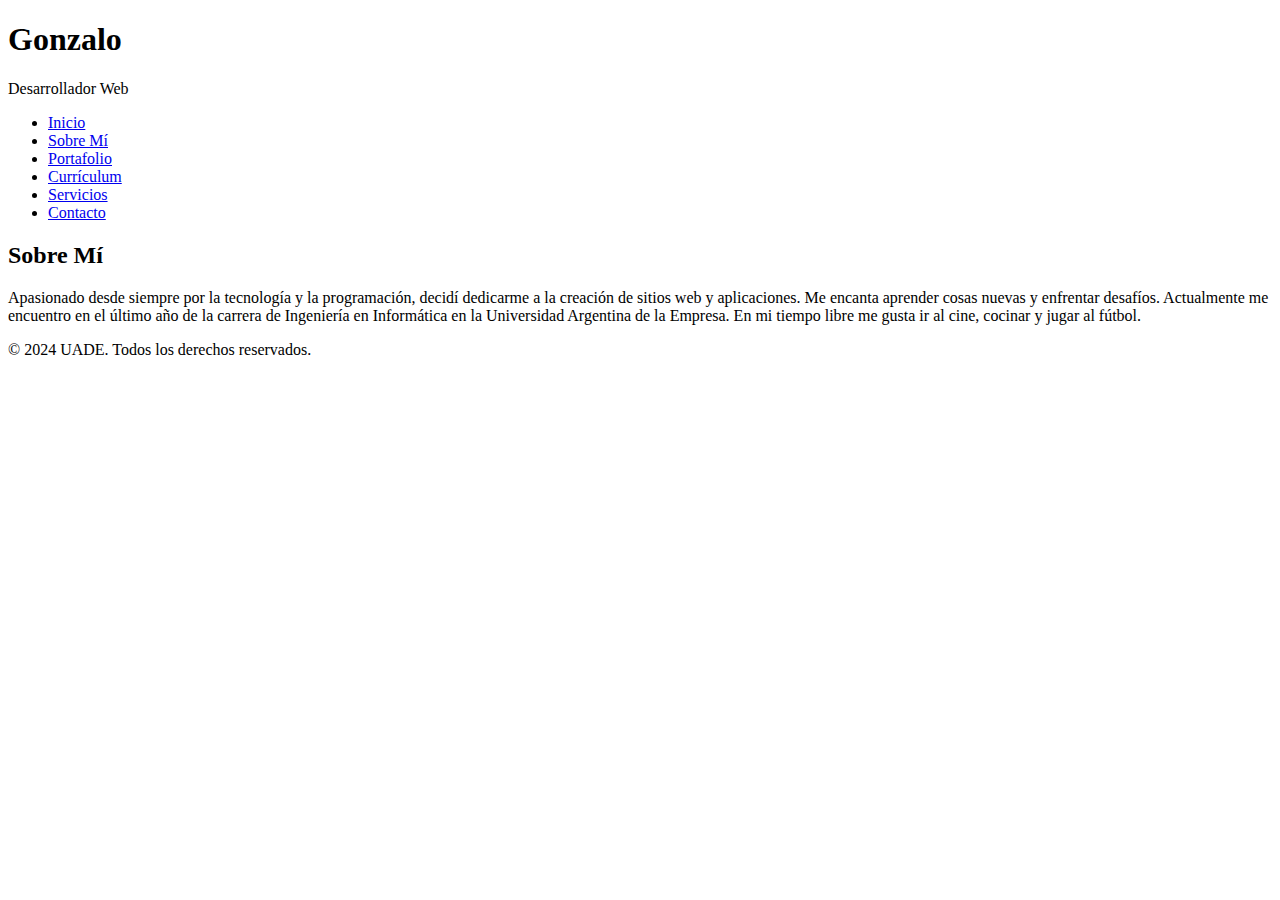
==== about.html @ 1be494c1 "first commit" ====
<!DOCTYPE html>
<html lang="es">
<head>
    <meta charset="UTF-8">
    <meta name="viewport" content="width=device-width, initial-scale=1.0">
    <title>Portfolio Profesional - Gonzalo</title>
</head>
<body>
    <header>
        <h1>Gonzalo</h1>
        <p>Desarrollador Web</p>
        <nav>
            <ul>
                <li><a href="index.html">Inicio</a></li>
                <li><a href="about.html">Sobre Mí</a></li>
                <li><a href="portfolio.html">Portafolio</a></li>
                <li><a href="resume.html">Currículum</a></li>
                <li><a href="services.html">Servicios</a></li>
                <li><a href="contact.html">Contacto</a></li>
            </ul>
        </nav>
    </header>
    <section id="about">
        <h2>Sobre Mí</h2>
        <p>
            Apasionado desde siempre por la tecnología y la programación, decidí dedicarme a la creación de sitios web y aplicaciones.
            Me encanta aprender cosas nuevas y enfrentar desafíos.
            Actualmente me encuentro en el último año de la carrera de Ingeniería en Informática en la Universidad Argentina de la Empresa.
            En mi tiempo libre me gusta ir al cine, cocinar y jugar al fútbol.
        </p>
    </section>

    <footer>
        <p>&copy; 2024 UADE. Todos los derechos reservados.</p>
    </footer>
</body>
</html>
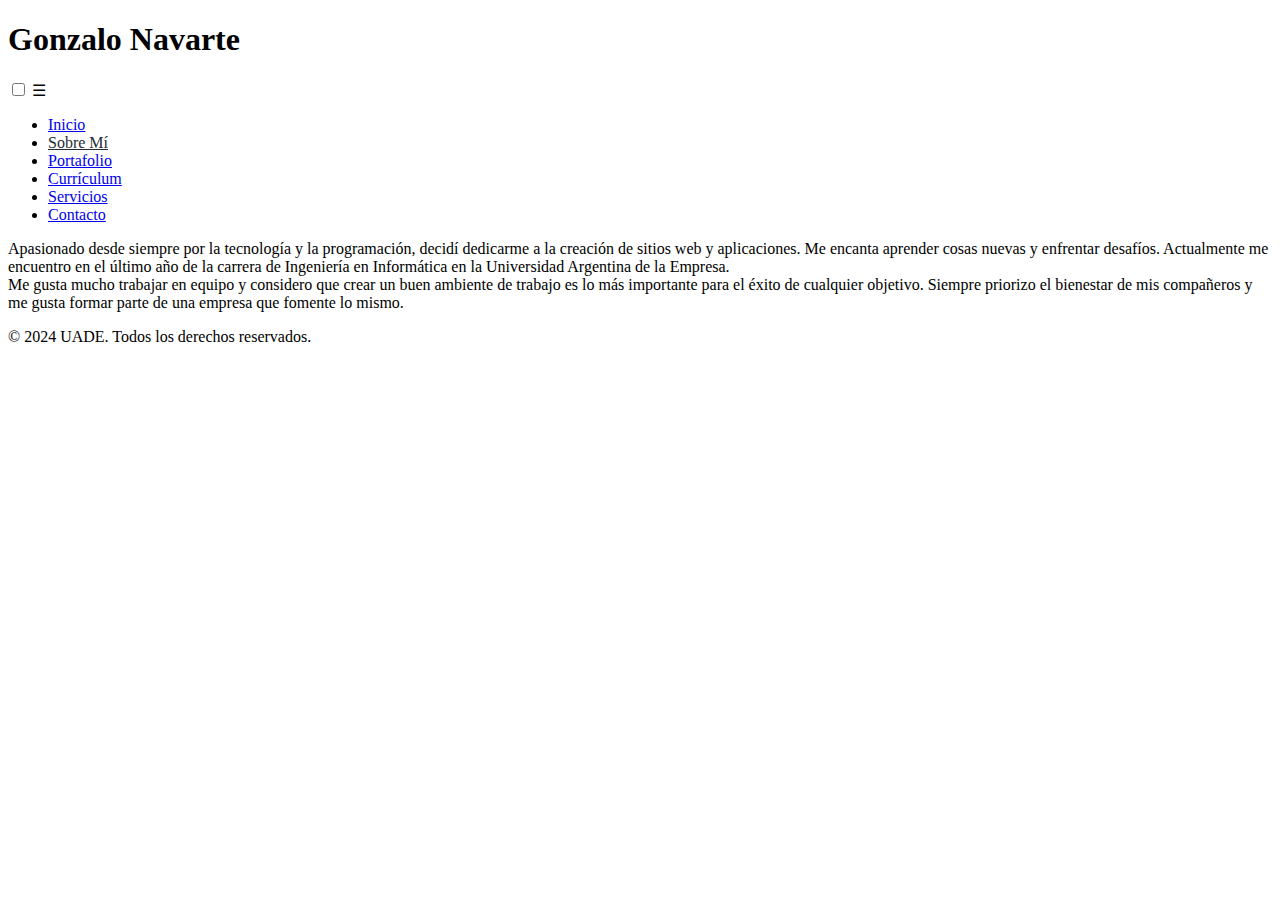
==== commit 4fb850d0: "Adición de menú hamburguesa e imágenes" ====
--- a/about.html
+++ b/about.html
@@ -1,18 +1,23 @@
 <!DOCTYPE html>
-<html lang="es">
+<html lang="en">
 <head>
     <meta charset="UTF-8">
     <meta name="viewport" content="width=device-width, initial-scale=1.0">
-    <title>Portfolio Profesional - Gonzalo</title>
+    <title>Gonzalo Navarte</title>
+    <link rel="stylesheet" href="css/styles.css">
+    <link rel="preconnect" href="https://fonts.googleapis.com">
+    <link rel="preconnect" href="https://fonts.gstatic.com" crossorigin>
+    <link href="https://fonts.googleapis.com/css2?family=Inter:ital,opsz,wght@0,14..32,100..900;1,14..32,100..900&family=Montserrat:ital,wght@0,100..900;1,100..900&display=swap" rel="stylesheet">
 </head>
 <body>
     <header>
-        <h1>Gonzalo</h1>
-        <p>Desarrollador Web</p>
+        <h1>Gonzalo Navarte</h1>
         <nav>
+            <input type="checkbox" id="menu">  
+            <label for="menu">☰</label>
             <ul>
                 <li><a href="index.html">Inicio</a></li>
-                <li><a href="about.html">Sobre Mí</a></li>
+                <li><a href="about.html" style="color: #212B33;">Sobre Mí</a></li>
                 <li><a href="portfolio.html">Portafolio</a></li>
                 <li><a href="resume.html">Currículum</a></li>
                 <li><a href="services.html">Servicios</a></li>
@@ -20,16 +25,15 @@
             </ul>
         </nav>
     </header>
-    <section id="about">
-        <h2>Sobre Mí</h2>
-        <p>
-            Apasionado desde siempre por la tecnología y la programación, decidí dedicarme a la creación de sitios web y aplicaciones.
-            Me encanta aprender cosas nuevas y enfrentar desafíos.
-            Actualmente me encuentro en el último año de la carrera de Ingeniería en Informática en la Universidad Argentina de la Empresa.
-            En mi tiempo libre me gusta ir al cine, cocinar y jugar al fútbol.
-        </p>
-    </section>
-
+    <main>
+        <section id="about">
+            <p>
+                Apasionado desde siempre por la tecnología y la programación, decidí dedicarme a la creación de sitios web y aplicaciones. Me encanta aprender cosas nuevas y enfrentar desafíos. Actualmente me encuentro en el último año de la carrera de Ingeniería en Informática en la Universidad Argentina de la Empresa.
+                <br>
+                Me gusta mucho trabajar en equipo y considero que crear un buen ambiente de trabajo es lo más importante para el éxito de cualquier objetivo. Siempre priorizo el bienestar de mis compañeros y me gusta formar parte de una empresa que fomente lo mismo.
+            </p>
+        </section>
+    </main>
     <footer>
         <p>&copy; 2024 UADE. Todos los derechos reservados.</p>
     </footer>
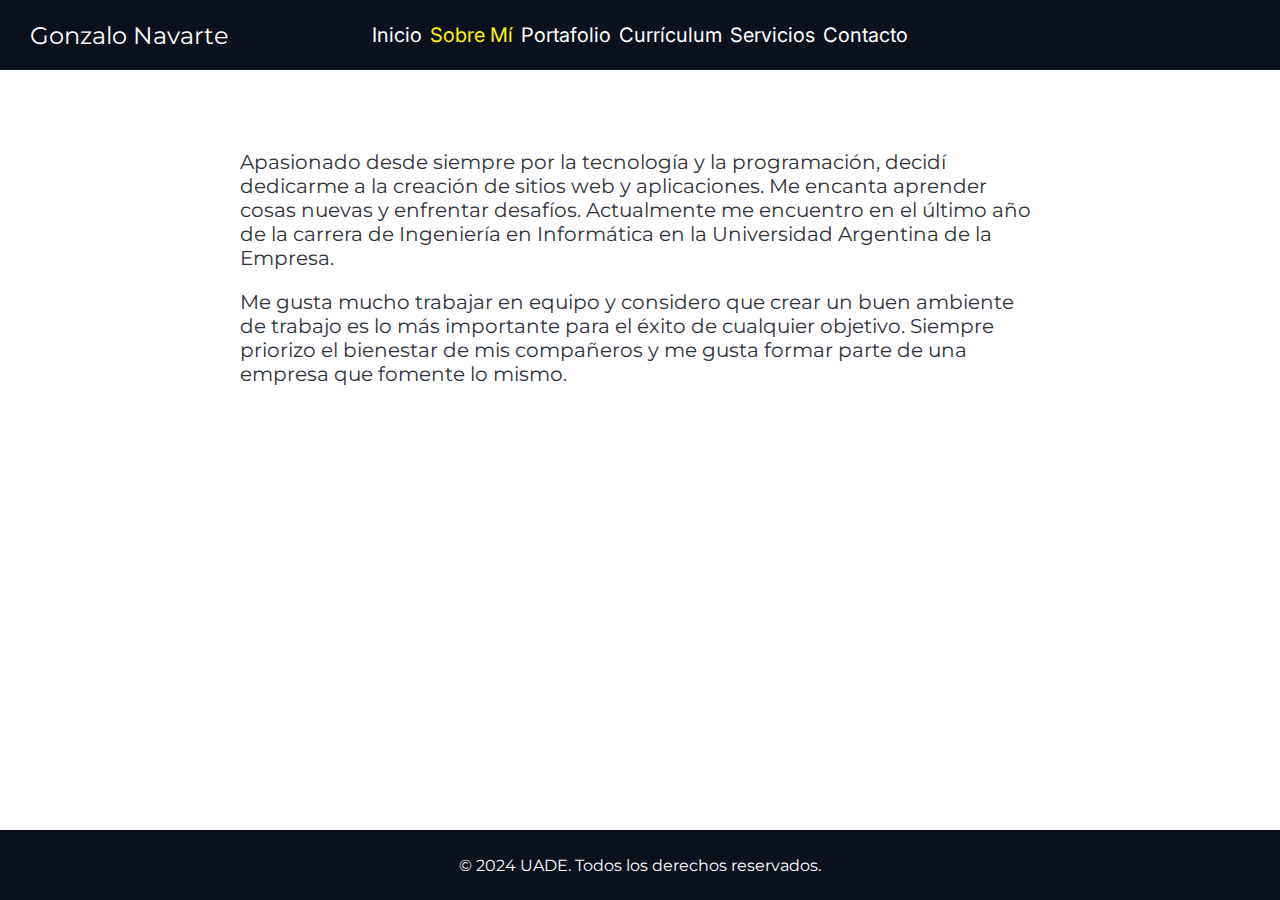
==== commit c76ea4b4: "Adición de estilos" ====
--- a/about.html
+++ b/about.html
@@ -17,7 +17,7 @@
             <label for="menu">☰</label>
             <ul>
                 <li><a href="index.html">Inicio</a></li>
-                <li><a href="about.html" style="color: #212B33;">Sobre Mí</a></li>
+                <li><a href="about.html" style="color: #FFF209;">Sobre Mí</a></li>
                 <li><a href="portfolio.html">Portafolio</a></li>
                 <li><a href="resume.html">Currículum</a></li>
                 <li><a href="services.html">Servicios</a></li>
@@ -25,13 +25,10 @@
             </ul>
         </nav>
     </header>
-    <main>
-        <section id="about">
-            <p>
-                Apasionado desde siempre por la tecnología y la programación, decidí dedicarme a la creación de sitios web y aplicaciones. Me encanta aprender cosas nuevas y enfrentar desafíos. Actualmente me encuentro en el último año de la carrera de Ingeniería en Informática en la Universidad Argentina de la Empresa.
-                <br>
-                Me gusta mucho trabajar en equipo y considero que crear un buen ambiente de trabajo es lo más importante para el éxito de cualquier objetivo. Siempre priorizo el bienestar de mis compañeros y me gusta formar parte de una empresa que fomente lo mismo.
-            </p>
+    <main id="about">
+        <section>
+            <p>Apasionado desde siempre por la tecnología y la programación, decidí dedicarme a la creación de sitios web y aplicaciones. Me encanta aprender cosas nuevas y enfrentar desafíos. Actualmente me encuentro en el último año de la carrera de Ingeniería en Informática en la Universidad Argentina de la Empresa.</p>
+            <p>Me gusta mucho trabajar en equipo y considero que crear un buen ambiente de trabajo es lo más importante para el éxito de cualquier objetivo. Siempre priorizo el bienestar de mis compañeros y me gusta formar parte de una empresa que fomente lo mismo.</p>
         </section>
     </main>
     <footer>
--- a/css/styles.css
+++ b/css/styles.css
@@ -0,0 +1,231 @@
+body {
+    font-family: 'Montserrat', sans-serif;
+    margin: 0;
+    display: grid;
+    grid-template-rows: auto 1fr auto;
+    height: 100vh;
+}
+
+header {
+    height: 70px;
+    background-color: #0C121D;
+    display: flex;
+    align-items: center;
+    justify-content: center;
+    position: relative;
+}
+
+header h1 {
+    color: white;
+    font-size: 24px;
+    font-weight: normal;
+    position: absolute;
+    left: 30px;
+}
+
+nav ul {
+    list-style-type: none;
+    margin: 0;
+    padding: 0;
+    display: flex;
+    gap: 8px;
+}
+
+nav ul li a {
+    text-decoration: none;
+    color: white;
+    font-size: 20px;
+    font-family: 'Inter', sans-serif;
+}
+
+nav input[type="checkbox"] {
+    display: none;
+}
+
+nav label {
+    display: none;
+}
+
+nav img {
+    display: none;
+}
+
+#bienvenida {
+
+    color: #2E323A;
+}
+
+#bienvenida section {
+    display: flex;
+    flex-direction: column;
+    justify-content: center;
+    align-items: center;
+    gap: 20px;
+}
+
+#bienvenida p {
+    font-size: 20px;
+    margin: 0;
+}
+
+#bienvenida img {
+    width: 200px;
+    height: 200px;
+    border-radius: 12px;
+    border: 1px solid #2E323A;
+}
+
+#bienvenida button {
+    width: 160px;
+    height: 48px;
+    background-color: #043C53;
+    color: white;
+    border: 1px solid #2E323A;
+    border-radius: 8px;
+    font-size: 16px;
+    cursor: pointer;
+}
+
+#about {
+    display: flex;
+    flex-direction: column;
+    align-items: center;
+    padding: 0 30px;
+    color: #2E323A;
+}
+
+#about section {
+    display: flex;
+    flex-direction: column;
+    justify-content: center;
+    align-items: center;
+    gap: 20px;
+    margin-top: 80px;
+}
+
+#about p {
+    width: 800px;
+    font-size: 20px;
+    margin: 0;
+}
+
+#portfolio {
+    display: flex;
+    flex-direction: column;
+    align-items: center;
+    padding: 0 30px;
+    gap: 30px;
+}
+
+#portfolio section {
+    display: flex;
+    justify-content: center;
+    gap: 20px;
+    margin-top: 30px;
+}
+
+.project {
+    width: 210px;
+    height: 440px;
+    background-color: #043C53;
+    border-radius: 12px;
+    display: flex;
+    flex-direction: column;
+    justify-content: center;
+    align-items: center;
+}
+
+.project h1 {
+    color: white;
+    font-size: 20px;
+    font-weight: normal;
+    margin: 0;
+}
+
+.project img {
+    width: 190px;
+    height: 400px;
+    border-radius: 8px;
+}
+
+#portfolio button {
+    width: 160px;
+    height: 48px;
+    background-color: #043C53;
+    color: white;
+    border: 1px solid #2E323A;
+    border-radius: 8px;
+    font-size: 16px;
+    cursor: pointer;
+}
+
+footer {
+    background-color: #0C121D;
+    color: white;
+    display: flex;
+    justify-content: center;
+    align-items: center;
+    height: 70px;
+    padding: 0 30px;
+}
+
+footer img {
+    width: auto;
+    height: 20px;
+}
+
+@media (max-width: 992px) {
+    nav ul {
+        display: none;
+        flex-direction: column;
+        position: absolute;
+        background-color: #5B8EBB;
+        width: 50%;
+        top: 70px;
+        right: 0;
+        align-items: center;
+        border-top: 1px solid white;
+        border-bottom-left-radius: 16px;
+    }
+    
+    nav input[type="checkbox"]:checked ~ ul {
+        display: flex;
+    }
+    
+    nav label {
+        display: block;
+        position: absolute;
+        right: 30px;
+        top: 18px;
+        width: 35px;
+        height: 35px;
+        cursor: pointer;
+        color: white;
+        font-size: 24px;
+        border: 1px solid white;
+        border-radius: 12px;
+        text-align: center;
+    }
+
+    #bienvenida {
+        height: 200px;
+    }
+    
+    #servicios {
+        flex-direction: column;
+    }
+    
+    .servicio {
+        width: 100%;
+    }
+    
+    #integrantes {
+        flex-direction: column;
+    }
+    
+    .integrante {
+        width: 100%;
+        height: 200px;
+        flex-direction: row;
+    }
+}
